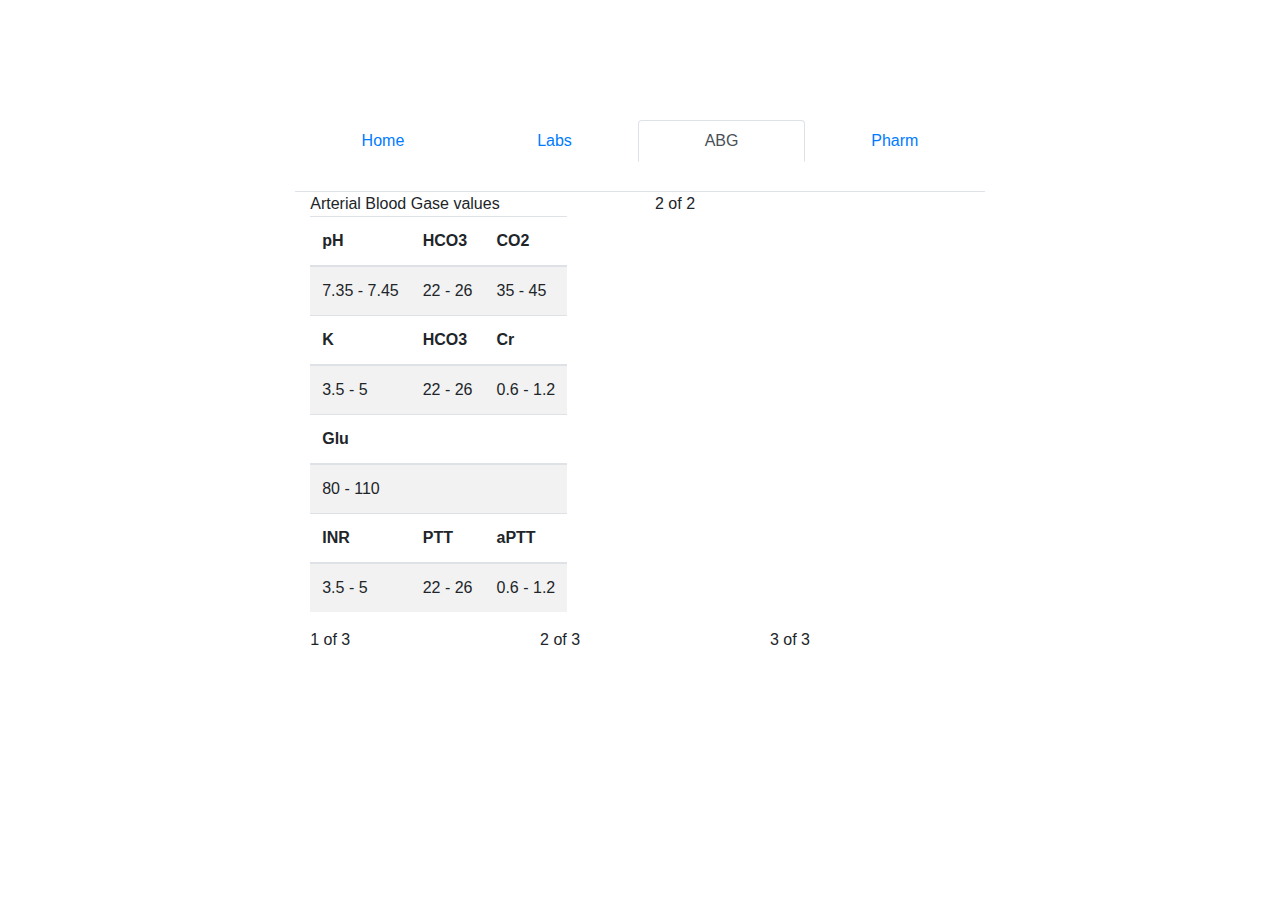
==== abg.html @ 741a92ec "Adding layout to HTML pages" ====
<!DOCTYPE html>
<html>
	<head>
		<!-- Stylesheets -->
		<style type="text/css">
		.main {margin:0px auto; padding: 0px 0px; width: 100%; }
		.stage{margin:0px auto; padding:120px 20px 20px 20px; width:57% !important; }
		.nav {width:100%; padding:0px 0px 30px 0px;}
		a.btn { width: 25% !important;}
		.container-fluid {}
		 </style>
		<!-- Required meta tags -->
		<meta charset="utf-8">
		<meta name="viewport" content="width=device-width, initial-scale=1, shrink-to-fit=no">

		<!-- Bootstrap CSS -->
		<link rel="stylesheet" href="https://stackpath.bootstrapcdn.com/bootstrap/4.3.1/css/bootstrap.min.css" integrity="sha384-ggOyR0iXCbMQv3Xipma34MD+dH/1fQ784/j6cY/iJTQUOhcWr7x9JvoRxT2MZw1T" crossorigin="anonymous">
    		<title>A new hope</title>
	</head>
	<body>
		<div class="main">
			<div class="stage">
				<ul class="nav nav-tabs nav-fill">
				  <li class="nav-item">
					<a class="nav-link" href="index.html">Home</a>
				  </li>
				  <li class="nav-item">
					<a class="nav-link" href="labs.html">Labs</a>
				  </li>
				  <li class="nav-item">
					<a class="nav-link active" href="abg.html">ABG</a>
				  </li>
				  <li class="nav-item">
					<a class="nav-link" href="drugs.html">Pharm</a>
				  </li>
				</ul>
				<!-- Endof .nav -->
			
				<div class="container-fluid">
				  <div class="row">
					<div class="col">
						<div class="table">
							Arterial Blood Gase values
							
							<div class="table-responsive-sm">
								<table class="table-striped">
								<thead>
								<tr>
									<th scope="col">pH</td>
									<th scope="col">HCO3</td>
									<th scope="col">CO2</td>
								</tr>
								</thead>
								<tr>
									<td scope="row">7.35 - 7.45</td>
									<td>22 - 26</td>
									<td>35 - 45</td>
								</tr>
								<thead>
								<tr>
									<th scope="col">K</td>
									<th scope="col">HCO3</td>
									<th scope="col">Cr</td>
								</tr>
								</thead>
								<tr>
									<td>3.5 - 5</td>
									<td>22 - 26</td>
									<td>0.6 - 1.2</td>
								</tr>
								<thead>
								<tr>
									<th scope="col">Glu</td>
									<th scope="col"></td>
									<th scope="col"></td>
								</tr>
								</thead>
								<tr>
									<td>80 - 110</td>
									<td></td>
									<td></td>
								</tr>
								<thead>
								<tr>
									<th scope="col">INR</td>
									<th scope="col">PTT</td>
									<th scope="col">aPTT</td>
								</tr>
								</thead>
								<tr>
									<td>3.5 - 5</td>
									<td>22 - 26</td>
									<td>0.6 - 1.2</td>
								</tr>				
								</table>
							</div>
							<!-- Endof .table-responsive-sm -->
						</div>
						<!-- Endof .table -->
					</div>
					<div class="col">
					  2 of 2
					</div>
				  </div>
				  <div class="row">
					<div class="col">
					  1 of 3
					</div>
					<div class="col">
					  2 of 3
					</div>
					<div class="col">
					  3 of 3
					</div>
				  </div>
					
			</div>
			<!-- Endof .stage -->
		</div>
		<!-- Endof .main -->
	<script src="https://code.jquery.com/jquery-3.3.1.slim.min.js" integrity="sha384-q8i/X+965DzO0rT7abK41JStQIAqVgRVzpbzo5smXKp4YfRvH+8abtTE1Pi6jizo" crossorigin="anonymous"></script>
	<script src="https://cdnjs.cloudflare.com/ajax/libs/popper.js/1.14.7/umd/popper.min.js" integrity="sha384-UO2eT0CpHqdSJQ6hJty5KVphtPhzWj9WO1clHTMGa3JDZwrnQq4sF86dIHNDz0W1" crossorigin="anonymous"></script>
	<script src="https://stackpath.bootstrapcdn.com/bootstrap/4.3.1/js/bootstrap.min.js" integrity="sha384-JjSmVgyd0p3pXB1rRibZUAYoIIy6OrQ6VrjIEaFf/nJGzIxFDsf4x0xIM+B07jRM" crossorigin="anonymous"></script>
	</body>
</html>
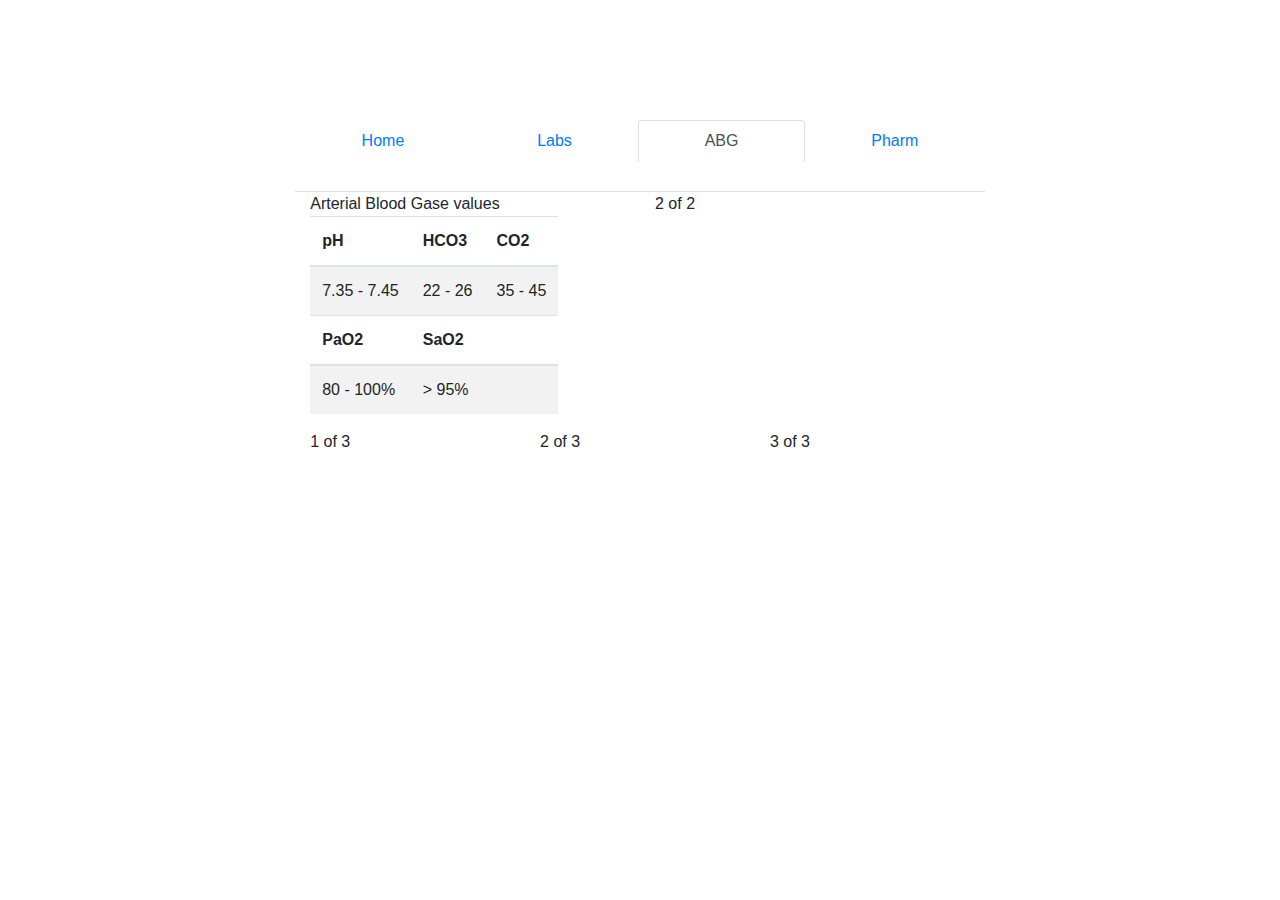
==== commit 1c09d8c5: "Adding Psyche medications" ====
--- a/abg.html
+++ b/abg.html
@@ -55,42 +55,18 @@
 									<td scope="row">7.35 - 7.45</td>
 									<td>22 - 26</td>
 									<td>35 - 45</td>
-								</tr>
+								</tr>	
 								<thead>
 								<tr>
-									<th scope="col">K</td>
-									<th scope="col">HCO3</td>
-									<th scope="col">Cr</td>
-								</tr>
-								</thead>
-								<tr>
-									<td>3.5 - 5</td>
-									<td>22 - 26</td>
-									<td>0.6 - 1.2</td>
-								</tr>
-								<thead>
-								<tr>
-									<th scope="col">Glu</td>
-									<th scope="col"></td>
+									<th scope="col">PaO2</td>
+									<th scope="col">SaO2</td>
 									<th scope="col"></td>
 								</tr>
 								</thead>
 								<tr>
-									<td>80 - 110</td>
+									<td scope="row">80 - 100%</td>
+									<td>> 95%</td>
 									<td></td>
-									<td></td>
-								</tr>
-								<thead>
-								<tr>
-									<th scope="col">INR</td>
-									<th scope="col">PTT</td>
-									<th scope="col">aPTT</td>
-								</tr>
-								</thead>
-								<tr>
-									<td>3.5 - 5</td>
-									<td>22 - 26</td>
-									<td>0.6 - 1.2</td>
 								</tr>				
 								</table>
 							</div>
